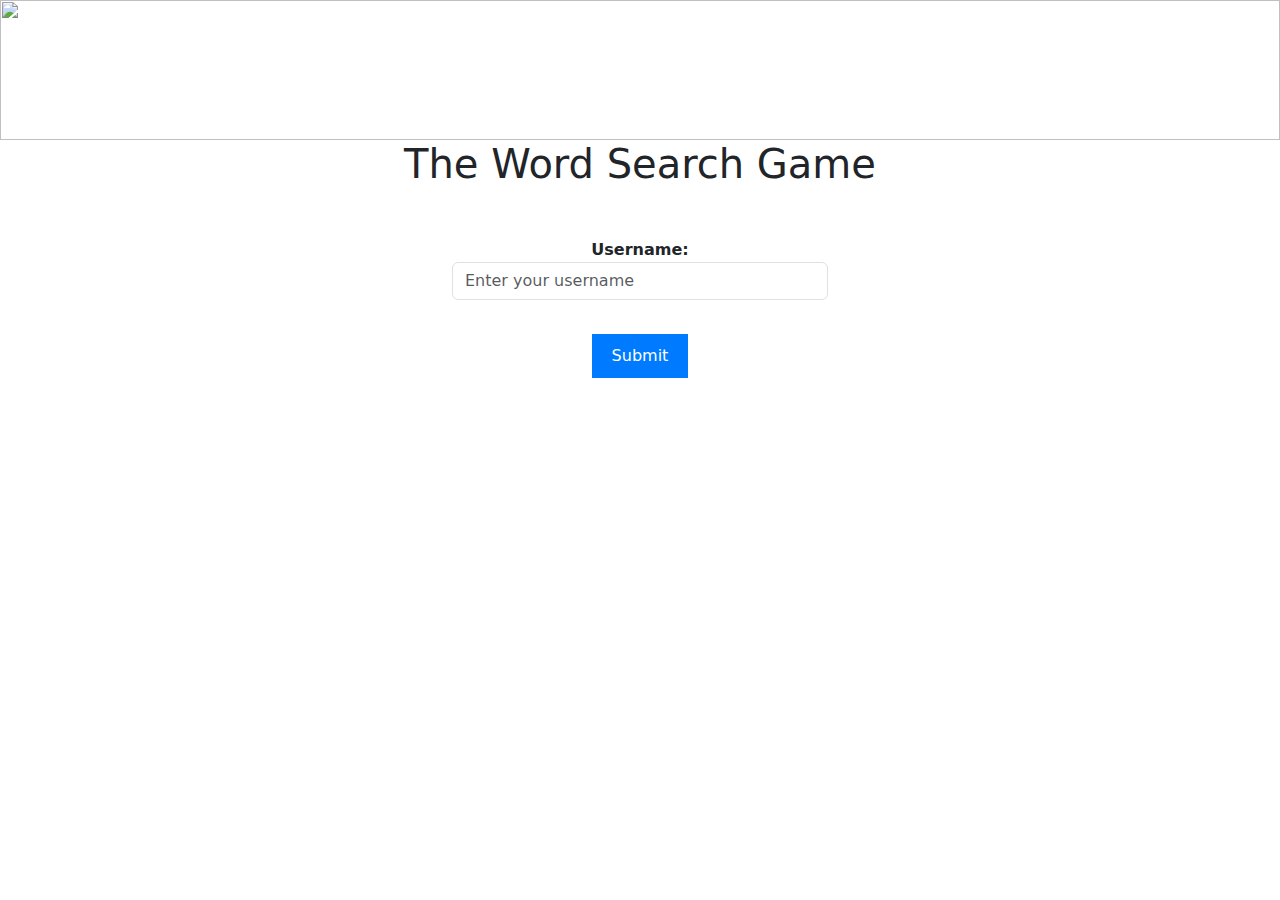
==== html/index.html @ 6c4c6a90 "Arranged the flow of the game" ====
<!DOCTYPE html>
<html lang="en">
<head>
    <meta charset="UTF-8">
    <meta name="viewport" content="width=device-width, initial-scale=1.0">
    
    <title> The Word Search Game</title>
    
</head>
<body>
    <img src="https://is3-ssl.mzstatic.com/image/thumb/Purple62/v4/ab/3c/2b/ab3c2b05-18aa-9516-e762-a03db9a81036/source/512x512bb.jpg" height="140" width="980" class="imagecentre">
    <h1 style="text-align:center;"> The Word Search Game</h1>     
    <div class ="container" style="text-align:center;">
        <div class ="loginform">
        <label for="username" class ="form=label"> <b>Username:</b> </label>
        <input type="text" class="form-control" id="username" placeholder ="Enter your username" name="username">
        <br>
        <button onclick="submitUsername()">Submit</button>  
        <div id="gameSection" class="container mt-5" style="display: none;"></div>
        </div>

<div class ="gameSection" style ="display: none;">
            <div class="row">
                <div class="col-sm">
                    <div id="activeUsers" class="mt-5">
                        <h2>Active Users</h2>
                        <table class="table">
                            <thead>
                                <tr>
                                    <th scope="col">Username</th>
                                    <th scope="col">Status</th>
                                </tr>
                            </thead>
                            <tbody id="activeUsersList">
                                <!-- Active users will be populated here -->
                            </tbody>
                        </table>
                    </div>
                </div>

                <div class="col-md-6">
                    <div id="chatSection" class="mt-5 br-3">
                        <h2>Chat</h2>
                        
                        <div id="chatMessages" class="mb-3"
                            style="height: 300px; width: 300px; overflow-y: scroll; border: 1px solid #443b3b; padding: 10px;"></div>
                          <input type="text" id="chatInput" class="form-control" placeholder="Type a message..." name="usermessage">
                          <button onclick="sendMessage()">Send</button>
                        
                        </div>
                     </div>

                     <div>
                     <button onclick="StartGame()">StartGame</button>
                     </div>

                   </div>
               </div>



               </div>

<div class ="mainGame" style ="display: none; ">


    <h1 style="text-align:center;"> Word List</h1>  
    <div id="wordListContainer" style="height: 200px; width: 80%; overflow-y: scroll; border: 1px solid #443b3b; padding: 10px;" class="ListWords">
    </div>
<hr>
    <h1 style="text-align:center;"> The WordSearch Game</h1>  
    <div id="wordSearchContainer" ></div> 
<hr>
    <h1 style="text-align:center;"> ScoreBoard</h1>  
    <div id="leaderboardContainer"style="height: 200px; width: 80%; overflow-y: scroll; border: 1px solid #443b3b; padding: 10px;" class="Leaderboardscore"></div>></div>

</div>



    
      

<link href="https://cdn.jsdelivr.net/npm/bootstrap@5.1.3/dist/css/bootstrap.min.css" rel="stylesheet">
    <link rel="stylesheet" href="style.css">
    <script src="grid.js"></script>
    <script src="app.js"></script>
 
</body>
</html>
---- html/style.css ----
#wordSearchContainer {
    margin: auto;
    text-align: center;
    display: flex;
    justify-content: center;
    align-items: center;
}
#wordListContainer { 
    border: 2px solid black;
    padding: 10px;


}
.imagecentre{
    display: block;
  margin-left: auto;
  margin-right: auto;
  width: 100%;
}
.ListWords{
    display: block;
    margin-left: auto;
    margin-right: auto;
  margin-bottom: 20px;
    
}

.Leaderboardscore{
    display: block;
    margin-left: auto;
    margin-right: auto;
  margin-top: 20px;  
}
.container {
    max-width: 400px;
    margin: 50px auto;
    text-align: center;
}

input {
    padding: 10px;
    margin-bottom: 10px;
}

button {
    padding: 10px 20px;
    background-color: #007bff;
    color: #fff;
    border: none;
    cursor: pointer;
}

button:hover {
    background-color: #0056b3;
}
#activeUsers {
    margin-top: 50px;
}
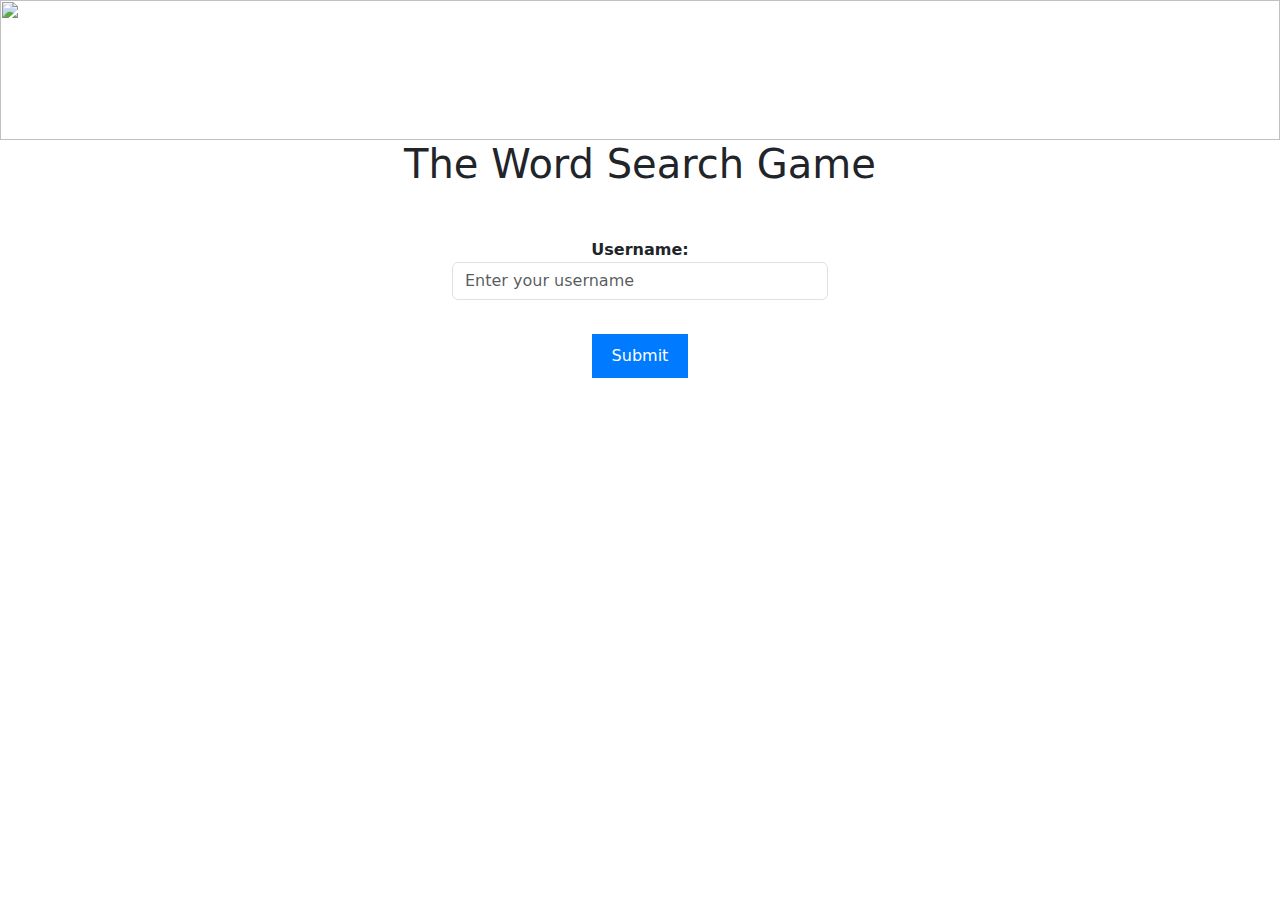
==== commit 7ca505ee: "chatbox is done now" ====
--- a/html/index.html
+++ b/html/index.html
@@ -42,9 +42,9 @@
                     <div id="chatSection" class="mt-5 br-3">
                         <h2>Chat</h2>
                         
-                        <div id="chatMessages" class="mb-3"
+                        <div id="chatbox" class="mb-3"
                             style="height: 300px; width: 300px; overflow-y: scroll; border: 1px solid #443b3b; padding: 10px;"></div>
-                          <input type="text" id="chatInput" class="form-control" placeholder="Type a message..." name="usermessage">
+                          <input type="text" id="message" class="form-control" placeholder="Type a message..." name="usermessage">
                           <button onclick="sendMessage()">Send</button>
                         
                         </div>
